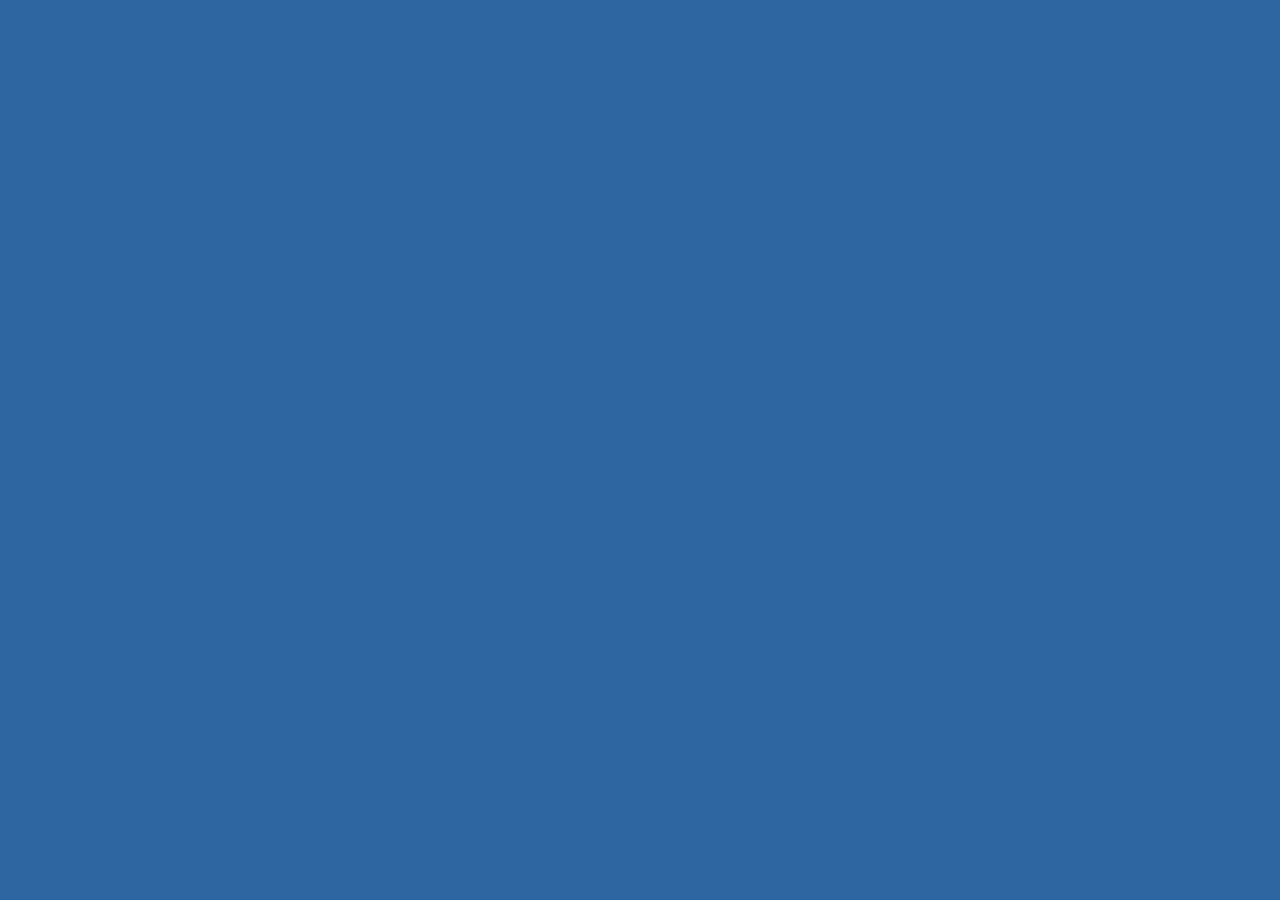
==== login.html @ 8568f153 "add code" ====
<!DOCTYPE html>
<html lang="en">
<head>
    <meta charset="UTF-8">
    <meta name="viewport" content="width=device-width, initial-scale=1.0">
    <title>Login...</title>
    <link rel="stylesheet" href="style.css">
</head>
<body>
    



    <script src="login.js"></script>
</body>
</html>
---- style.css ----
*{
    margin: 0;
    padding: 0;
    font-family: 'Gill Sans', 'Gill Sans MT', Calibri, 'Trebuchet MS', sans-serif;
    box-sizing: border-box;
}
body{
    background: #2d66a0;
}
.container{
    width: 18%;
    height: 32vh;
    border-radius: 10px;
    margin-top: 100px;
   border: 1px solid #fff;
   background: #fff;
   margin-left: 700px;
   
}
h2{
    padding-top: 20px;
    text-align: center;
}
.container label input{
    width: 300px;
    
}
#r-name{
    padding: 5px;
    margin-top: 10px;
    
}
#r-email{
    padding: 5px;
    margin-top: 10px;
    
}
#r-password{
    padding: 5px;
    margin-top: 10px;
    
}
.btn{
    text-align: center;
    margin-top: 5px;
    border-radius: 1px solid #313b95;

}
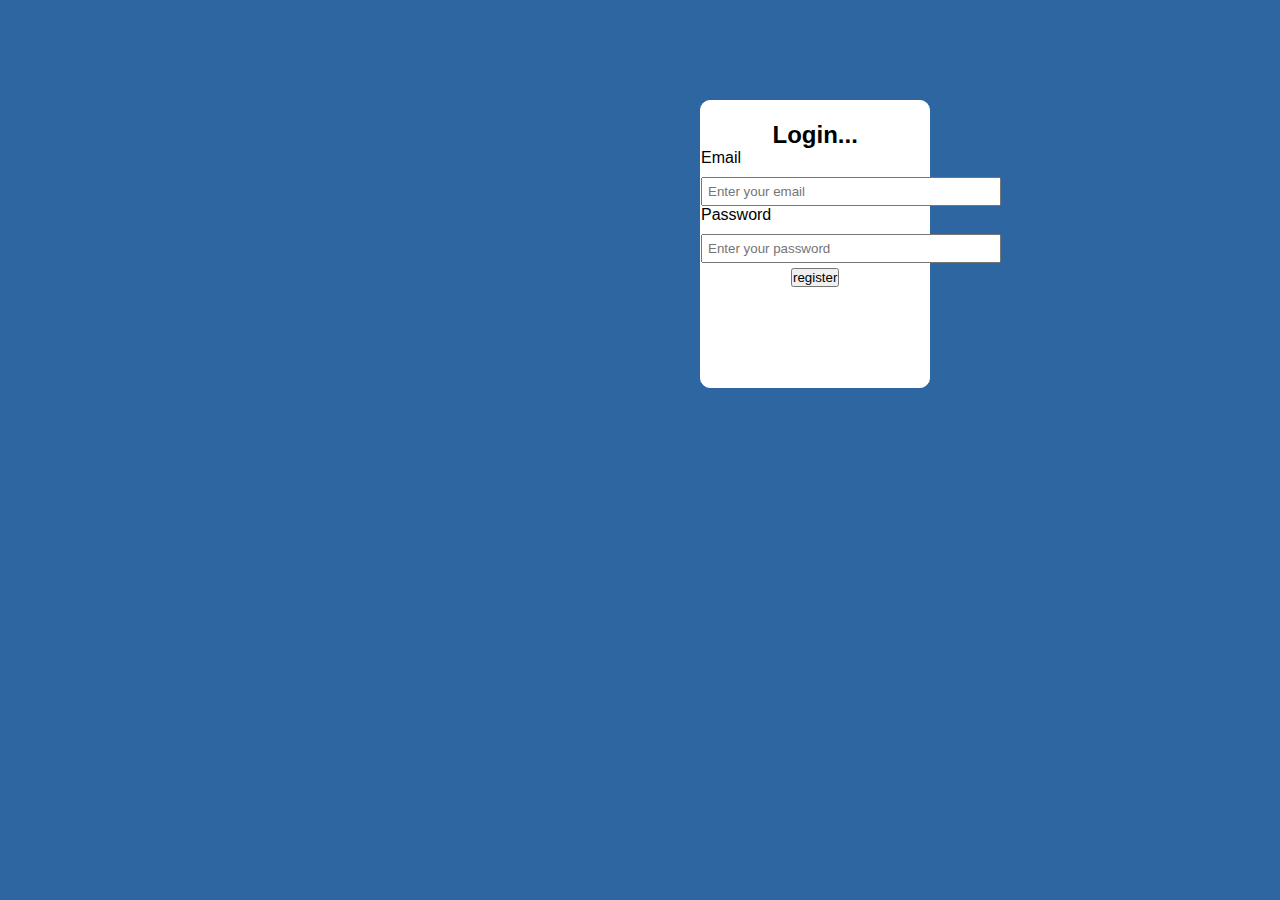
==== commit ec50b9d8: "add code" ====
--- a/login.html
+++ b/login.html
@@ -9,7 +9,29 @@
 <body>
     
 
-
+    <div class="container">
+        <h2>Login...</h2>
+        <label>
+           Email
+           <br/>
+           <input type="email" placeholder="Enter your email" id="l-email">
+        </label>
+        <br/>
+        <label>
+           Password
+           <br/>
+           <input type="password" placeholder="Enter your password" id="l-password">
+        </label>
+   
+   
+        <div class="btn">
+           <button onclick="login()">register</button>
+        </div>
+   
+   
+   
+   
+       </div>
 
     <script src="login.js"></script>
 </body>
--- a/style.css
+++ b/style.css
@@ -46,3 +46,12 @@
     border-radius: 1px solid #313b95;
 
 }
+#l-email{
+    padding: 5px;
+    margin-top: 10px;
+}
+#l-password{
+    padding: 5px;
+    margin-top: 10px;
+    
+}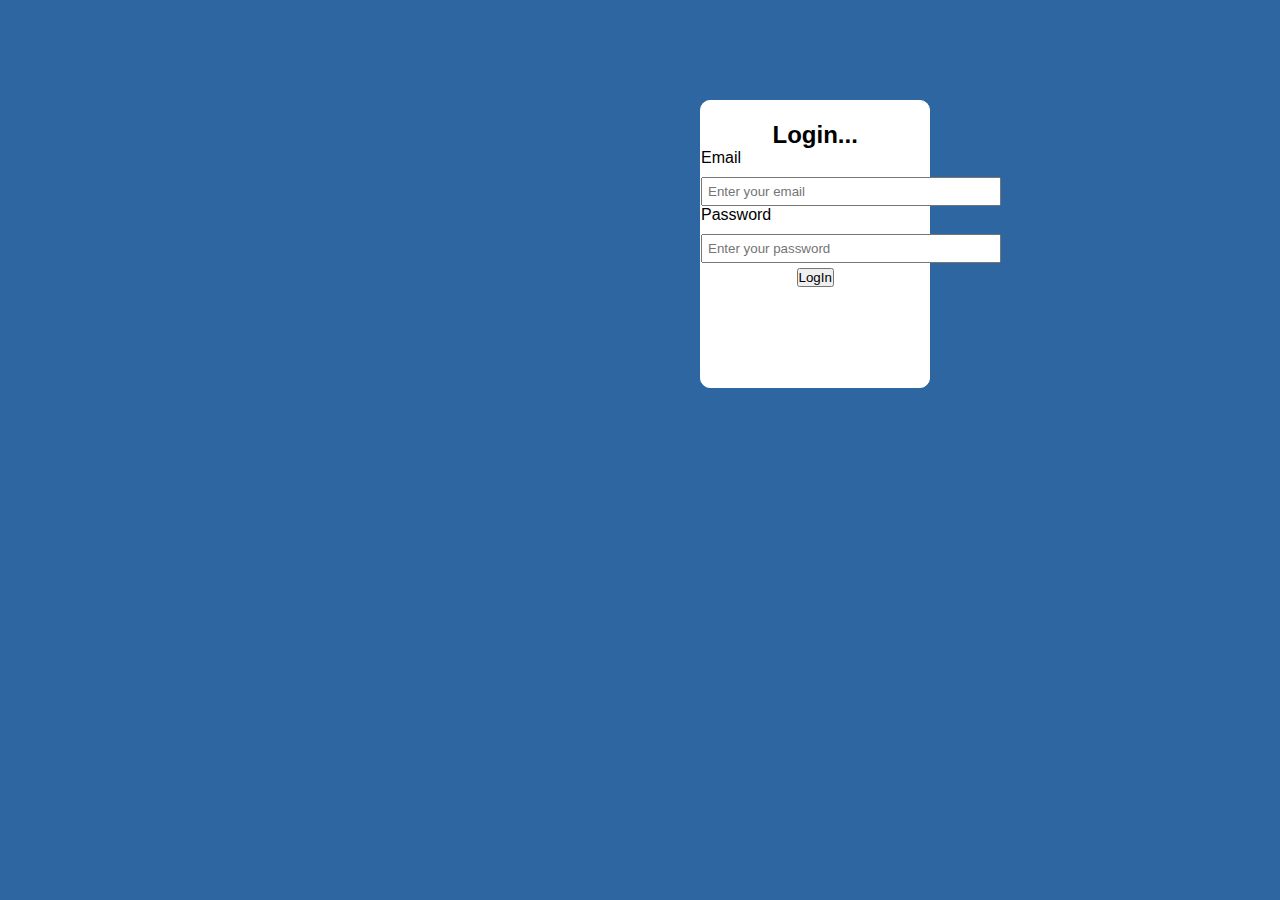
==== commit 6ccfce8a: "add code" ====
--- a/login.html
+++ b/login.html
@@ -25,7 +25,7 @@
    
    
         <div class="btn">
-           <button onclick="login()">register</button>
+           <button onclick="login()">LogIn</button>
         </div>
    
    
